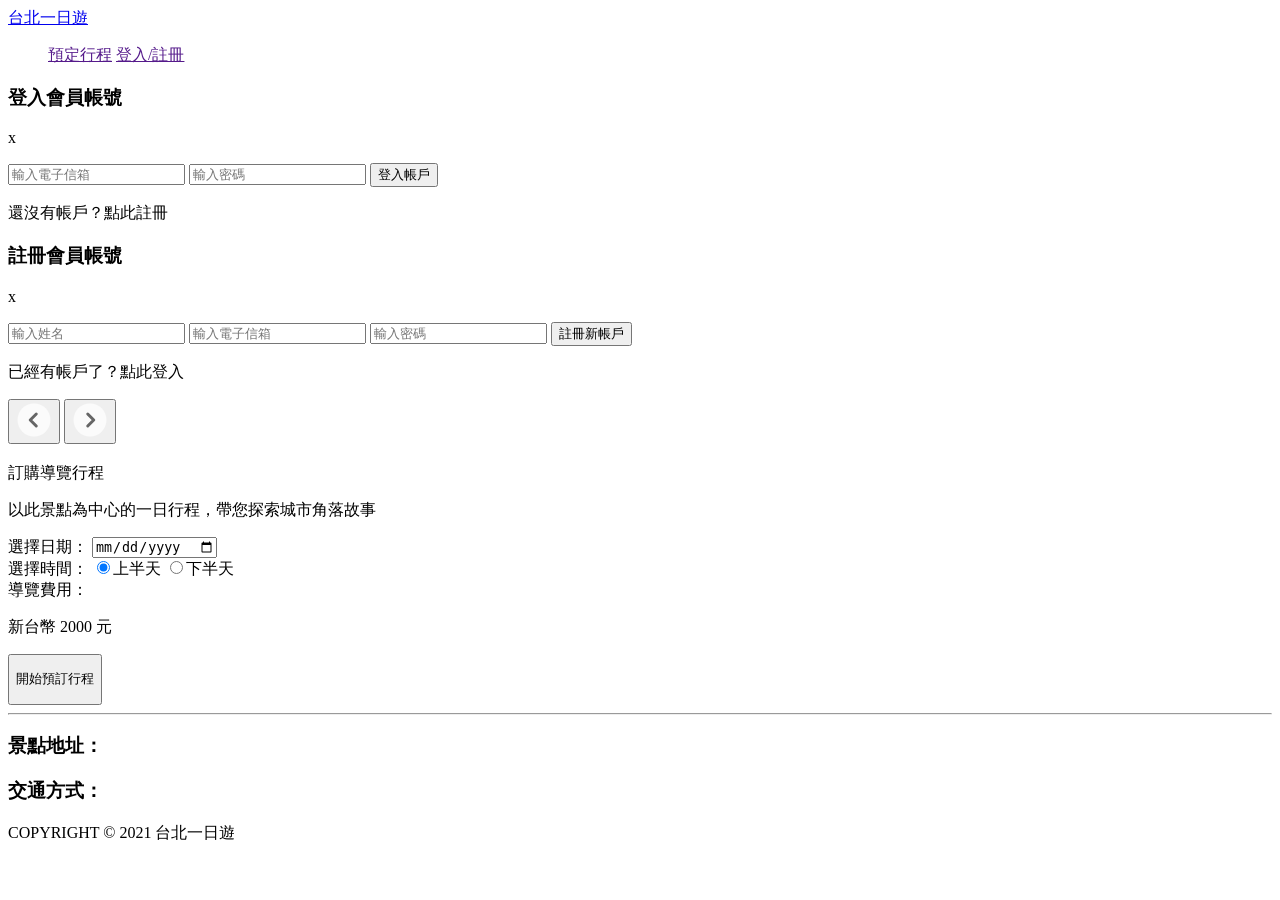
==== taipei-day-trip/static/attraction.html @ f3cf999a "Completed API for retrieving current logged-in member's details" ====
<!DOCTYPE html>
<html lang="en">
<head>
  <meta charset="UTF-8">
  <link href="/static/css/style.css" rel="stylesheet">
  <script src="/static/js/member.js" defer></script>
  <script src="/static/js/auth.js" defer></script>
  <script src="/static/js/attraction.js" defer></script>
  <meta name="viewport" content="width=device-width, initial-scale=1.0">
  <title>Attraction</title>
</head>
<body>
  <!-- Navigation bar -->
  <div class="header attrHeader">
    <div class="navBar">
      <a href="/" class="logo">台北一日遊</a>

      <nav>
        <ul class="menu">
          <a href="">預定行程</a>
          <a id="signInStatus" href="">登入/註冊</a>
        </ul>
      </nav>
    </div>
  </div>

  <!-- Pop-up Dialogue: Sign in / Sign up -->
  <div class="signinPopup">
    <div></div>
    <form id="signinForm">
      <div>
        <h3>登入會員帳號</h3>
        <p id="signinX">x</p>
      </div>
      <input type="text" id="emailSignin" name="email" placeholder="輸入電子信箱">
      <input type="password" id="passwordSignin" name="password" placeholder="輸入密碼">
      <button type="button" class="signinBtn">登入帳戶</button>
      <p>還沒有帳戶？<a id="signinText">點此註冊</a></p>
      <p class="errorMsg" id="signinError"></p>
    </form>
  </div>

  <div class="signupPopup">
    <div></div>
    <form id="signupForm">
      <div>
        <h3>註冊會員帳號</h3>
        <p id="signupX">x</p>
      </div>
      <input type="text" id="name" name="name" placeholder="輸入姓名">
      <input type="text" id="emailSignup" name="email" placeholder="輸入電子信箱">
      <input type="password" id="passwordSignup" name="password" placeholder="輸入密碼">
      <button type="button" class="signupBtn">註冊新帳戶</button>
      <p>已經有帳戶了？<a id="signupText">點此登入</a></p>
      <p class="errorMsg" id="signupError"></p>
    </form>
  </div>
  
  <!-- Images and Booking form section -->
  <div class="bookingBlock">
    <div id="slideShow" class="slideShow">
      <div class="slideShowBtns">
        <button id="leftBtnSlide" type="button" class="leftBtnSlide">
          <svg viewBox="0 0 24 24" width="36" height="36" fill="none" stroke="#666666" stroke-width="2" stroke-linecap="round" stroke-linejoin="round">
            <circle cx="12" cy="12" r="11" fill="white" opacity="0.75" stroke="none"></circle>
            <polyline points="13.5 8 9.5 12 13.5 16"></polyline>
          </svg>
        </button>

        <button id="rightBtnSlide" type="button" class="rightBtnSlide">
          <svg viewBox="0 0 24 24" width="36" height="36" fill="none" stroke="#666666" stroke-width="2" stroke-linecap="round" stroke-linejoin="round">
            <circle cx="12" cy="12" r="11" fill="white" opacity="0.75" stroke="none"></circle>
            <polyline points="10.5 8 14.5 12 10.5 16"></polyline>
          </svg>
        </button>
      </div>

      <div id="indicator" class="indicator"></div>
    </div>
  
    <div class="booking">
      <h3 id="attrName"></h3>
      <p id="attrCate"></p>
      
      <!-- Booking form -->
      <form id="" class="bookingForm">
        <!-- Input for Date and Time -->
        <span>訂購導覽行程</span>
        <p>以此景點為中心的一日行程，帶您探索城市角落故事</p>
        
        <div class="dateSelect">
          <label for="date">選擇日期：</label>
          <input type="date" id="date" name="date" class="dateInput" required>
        </div>
        
        <div class="timeSelectDiv">
          <span>選擇時間：</span>
          <label class="timeSelect">
            <input type="radio" name="time" value="morning" checked>上半天
          </label>
          <label class="timeSelect">
            <input type="radio" name="time" value="afternoon">下半天
          </label>
        </div>
         
        <div class="fee">
          <span>導覽費用：</span>
          <p id="fee"> 新台幣 2000 元</p>
        </div>

        <!-- Booking button -->
        <button type="submit" class="bookBtn">
          <p>開始預訂行程</p>
        </button>
      </form>
    </div>
  </div>

  <hr>

  <!-- Attraction details -->
  <div class="attrDetail">
    <p id="attrDescrip"></p>

    <h3>景點地址：</h3>
    <p id="attrAddr"></p>

    <h3>交通方式：</h3>
    <p id="attrTrans"></p>

  </div>

  <!-- Footer -->
  <div id="footer" class="footer">
    <p>COPYRIGHT &copy; 2021 台北一日遊</p>
  </div>
  
</body>
</html>
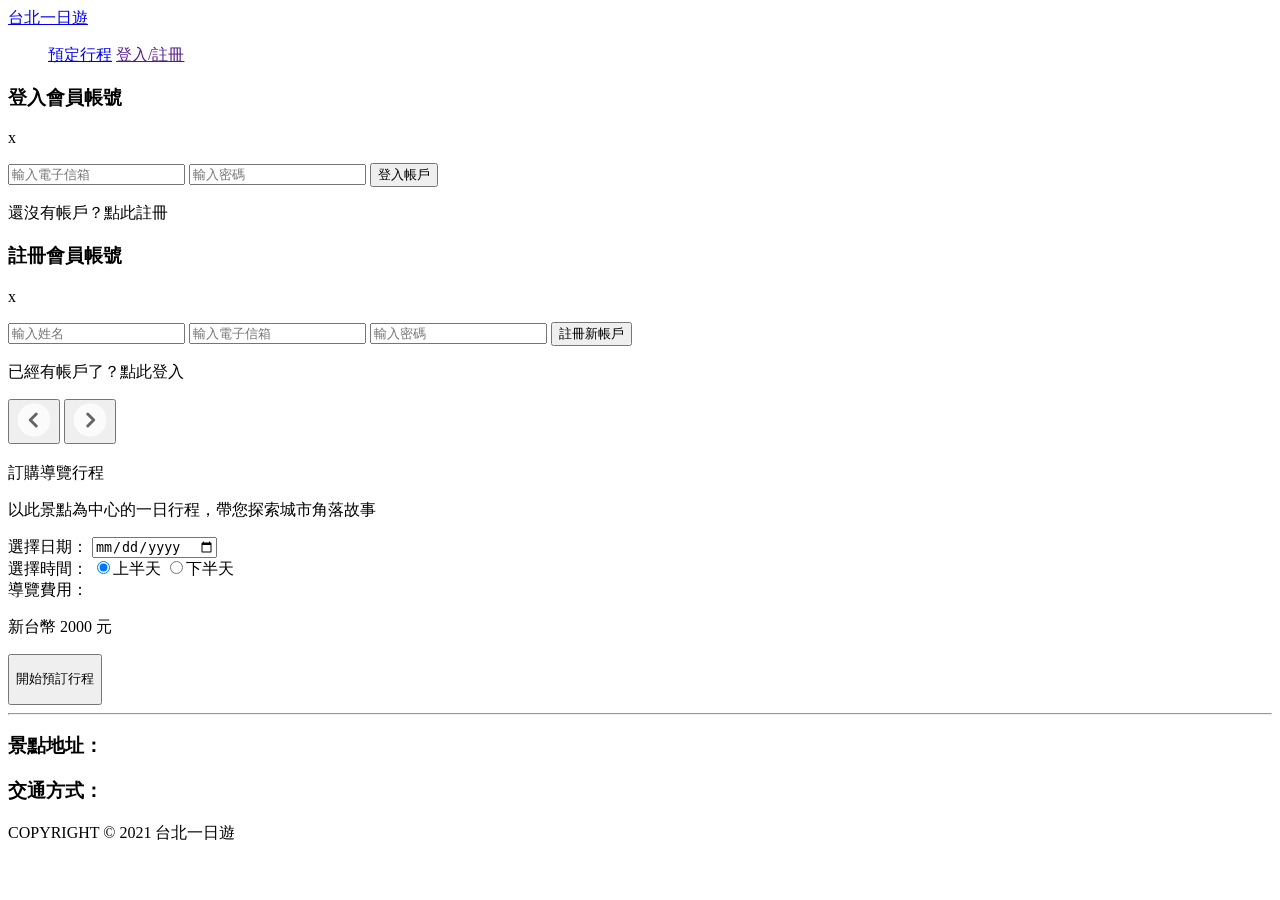
==== commit 993d4b3e: "Update layout for booking.html" ====
--- a/taipei-day-trip/static/attraction.html
+++ b/taipei-day-trip/static/attraction.html
@@ -4,7 +4,6 @@
   <meta charset="UTF-8">
   <link href="/static/css/style.css" rel="stylesheet">
   <script src="/static/js/member.js" defer></script>
-  <script src="/static/js/auth.js" defer></script>
   <script src="/static/js/attraction.js" defer></script>
   <meta name="viewport" content="width=device-width, initial-scale=1.0">
   <title>Attraction</title>
@@ -17,7 +16,7 @@
 
       <nav>
         <ul class="menu">
-          <a href="">預定行程</a>
+          <a href="/booking">預定行程</a>
           <a id="signInStatus" href="">登入/註冊</a>
         </ul>
       </nav>
@@ -34,7 +33,7 @@
       </div>
       <input type="text" id="emailSignin" name="email" placeholder="輸入電子信箱">
       <input type="password" id="passwordSignin" name="password" placeholder="輸入密碼">
-      <button type="button" class="signinBtn">登入帳戶</button>
+      <button type="button" id="signinBtn" class="signinBtn">登入帳戶</button>
       <p>還沒有帳戶？<a id="signinText">點此註冊</a></p>
       <p class="errorMsg" id="signinError"></p>
     </form>
@@ -50,7 +49,7 @@
       <input type="text" id="name" name="name" placeholder="輸入姓名">
       <input type="text" id="emailSignup" name="email" placeholder="輸入電子信箱">
       <input type="password" id="passwordSignup" name="password" placeholder="輸入密碼">
-      <button type="button" class="signupBtn">註冊新帳戶</button>
+      <button type="button" id="signupBtn" class="signupBtn">註冊新帳戶</button>
       <p>已經有帳戶了？<a id="signupText">點此登入</a></p>
       <p class="errorMsg" id="signupError"></p>
     </form>
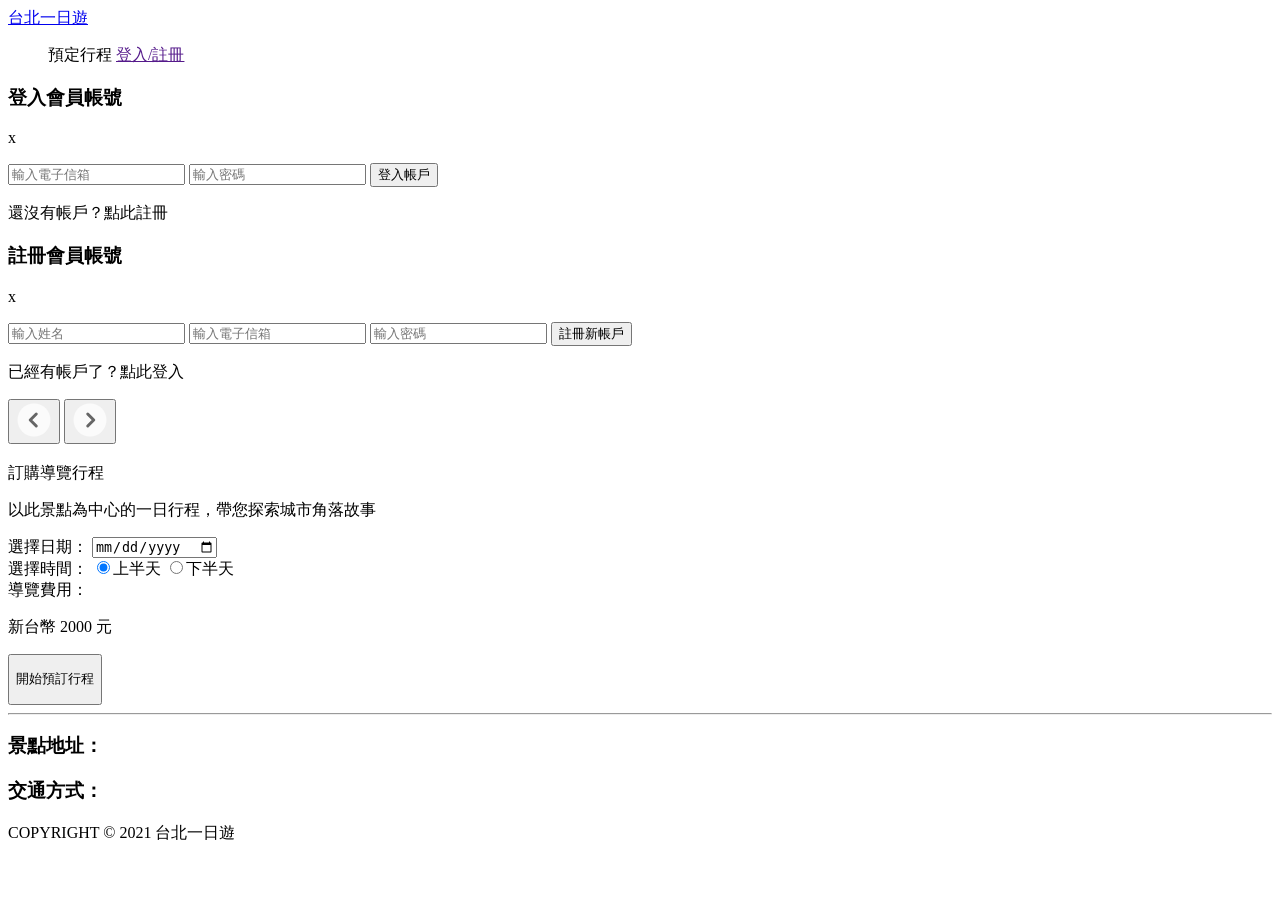
==== commit 4645a899: "Modified layout and completed Part5-3" ====
--- a/taipei-day-trip/static/attraction.html
+++ b/taipei-day-trip/static/attraction.html
@@ -5,6 +5,7 @@
   <link href="/static/css/style.css" rel="stylesheet">
   <script src="/static/js/member.js" defer></script>
   <script src="/static/js/attraction.js" defer></script>
+  <script src="/static/js/booking.js" defer></script>
   <meta name="viewport" content="width=device-width, initial-scale=1.0">
   <title>Attraction</title>
 </head>
@@ -16,7 +17,7 @@
 
       <nav>
         <ul class="menu">
-          <a href="/booking">預定行程</a>
+          <a id="bookingTrip">預定行程</a>
           <a id="signInStatus" href="">登入/註冊</a>
         </ul>
       </nav>
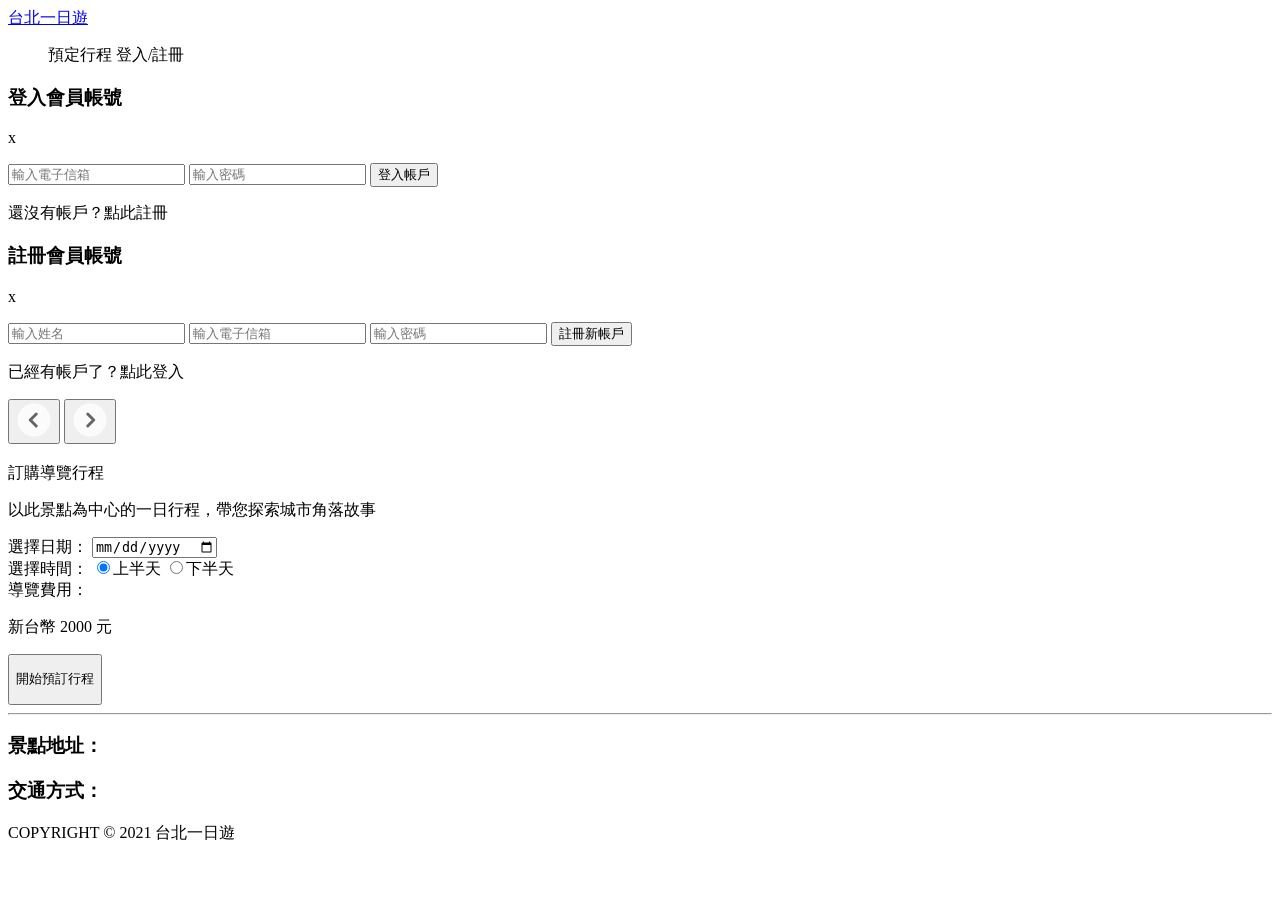
==== commit 3093bf78: "Update documentation for booking.js" ====
--- a/taipei-day-trip/static/attraction.html
+++ b/taipei-day-trip/static/attraction.html
@@ -18,7 +18,7 @@
       <nav>
         <ul class="menu">
           <a id="bookingTrip">預定行程</a>
-          <a id="signInStatus" href="">登入/註冊</a>
+          <a id="signInStatus">登入/註冊</a>
         </ul>
       </nav>
     </div>
